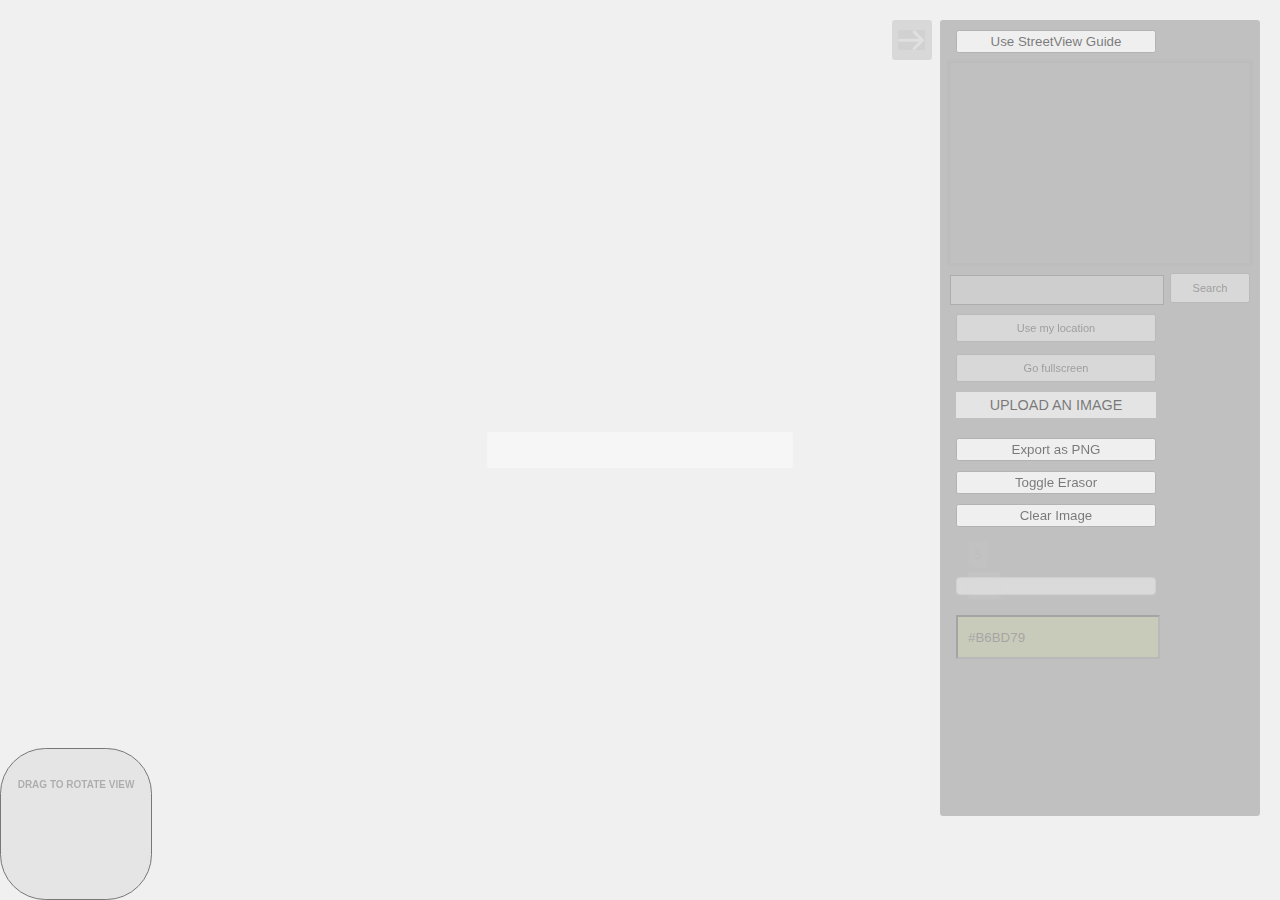
==== index.html @ 69cf81b2 "added index for github link" ====
<!doctype html>
<html lang="en">
  <head>
	<meta charset="utf-8">
	<meta name="viewport" content="width=device-width, user-scalable=no, minimum-scale=1.0, maximum-scale=1.0">
	<meta http-equiv="Content-Type" content="text/html; charset=utf-8">
	
	<title>painting</title>
	
	<link href="./scripts/nouislider.min.css" rel="stylesheet">
	<link href="./scripts/paintStyle.css" rel="stylesheet">

  </head>
  
  <body>

	<div id="options" class="menDivActive">
			
			<div id="menuHide" onclick="toggleMenu()">
				<div class="arrowLeft" id="arrowContainer">
						<svg version="1.1" id="arrowSVG" xmlns="http://www.w3.org/2000/svg" xmlns:xlink="http://www.w3.org/1999/xlink" x="0px" y="0px" width="512px" height="391.68px" viewBox="-0.333 0 512 391.68" enable-background="new -0.333 0 512 391.68" xml:space="preserve">
					<path d="M481.205,165.384H103.673L217.056,52.008c11.902-11.899,11.902-31.177,0-43.083c-11.887-11.903-31.188-11.896-43.073,0
						L8.589,174.302c-5.705,5.705-8.921,13.459-8.921,21.545c0,8.078,3.216,15.826,8.921,21.538l165.394,165.377
						c5.949,5.949,13.74,8.918,21.541,8.918c7.798,0,15.596-2.969,21.538-8.918c11.903-11.9,11.903-31.184,0-43.083l-113.389-113.37
						h377.532c16.817,0,30.463-13.651,30.463-30.462C511.668,179.014,498.022,165.384,481.205,165.384z"/>
					</svg>
				</div>

			</div>
			<div id="environment"></div>
			<form class="controls export">
				<input type="button" value="Use StreetView Guide" id="useStreetView" onclick="toggleGuideMode()">
			</form>
			<div id="map"></div>

			<div class="block" id="mapSearch">
				<form id="map_form">
					<input type="text" name="address" id="address" />
					<button type="submit" class="primary button" id="searchButton" style="height: 30px; margin-left:2px; margin-bottom:10px">Search</button>
				</form>
			</div>
			
			<div class="block" id="mapControls">
				<button type="submit" id="myLocationButton" style="width: 200px; height: 28px; margin-left:6px; margin-bottom:10px" class="button">Use my location</button>
				<button type="submit" id="fullscreenButton" style="width: 200px; height: 28px; margin-left:6px; margin-bottom:10px" class="button">Go fullscreen</button>
			</div>
			
			
			<form name="form2" method="post" action="">
				<input type="file" id="loadImageBtn">
				<label for="loadImageBtn">UPLOAD AN IMAGE</label>
			</form>
			
			<form class="controls export">
				<input type="button" value="Export as PNG" id="submitBtn" onclick="saveImage()">
				<input type="button" value="Toggle Erasor" id="eraseSet" onclick="togglePaintMode()">
				<input type="button" value="Clear Image" id="clearBtn" onclick="clearPainting()">
			</form>
			
			<div id="brushSize"></div>
			<div class="colorPic">
				<input class="color alpha big" value="#B6BD79" style="background-color:#B6BD79" />
			</div>	
			<div class="block" id="status" >
				<div id="message" ></div>
				<div id="error" ></div>
			</div>
		</div>
		
		<div id="preloader" >
			<div id="bar" ></div>
		</div>
		<div id="scrollCam" style="left: 0px; bottom: 0px">
			<div id="scrollCamLbl">DRAG TO ROTATE VIEW</div>
		</div>

	
	<script type="text/javascript" src="./scripts/three.colin.min.js"></script>
	<script type="text/javascript" src="./scripts/Stats.js"></script>
	<script type="text/javascript" src="./scripts/OrbitControls.js"></script>
	
	<script type="text/javascript" src="https://maps.google.com/maps/api/js?sensor=false"></script>
	<script type="text/javascript" src="./scripts/GSVPano.js"></script>
	<script type="text/javascript" src="./scripts/nouislider.min.js"></script>
	<script type="text/javascript" src="./scripts/jquery-2.1.4.min.js"></script>
	<script type="text/javascript" src="./scripts/jqColorPicker.min.js"></script>
	
	<script src="./scripts/uAgent_DeviceTest.js"></script>
    
    <script>
       //  call device test
	   var myDevice = uAgentTest();
	   
		// Three.js Stuff starts here.
		
		// scene objects
		var container, stats;
		var camera, scene, raycaster, renderer;
		var geometry, object, textureWidth, textureHeight, material;
		var controls;
		var fov = 80;
		
		//raycasting objects
		var mouse = new THREE.Vector2(), INTERSECTED;
		var touchVec = new THREE.Vector2();
		
		//canvas painting objects
		var canvas, context;		
		var texture;

		var isDrawing, lastPoint;
			
		var uvIntersect, xPix, yPix;
		
		var strokeColor = "#000000";
		var brushSize = 5;
		
		var panoWidth = 2048;
		var panoHeight = 1024;
		
		var grid = false;
		var erasor = false;
		
		// google geo Pano tracing objects
	
		var loader,
			map,
			sphereMap,
			uniforms,
			attributes,
			mesh,
			marker;
		
		var preloader = document.getElementById( 'preloader' );
		var bar = document.getElementById( 'bar' );
		var options = document.getElementById( 'options' );
		
		var texture_placeholder,
			isUserInteracting = false,
			onMouseDownMouseX = 0, onMouseDownMouseY = 0,
			lon = 0, onMouseDownLon = 0,
			lat = 0, onMouseDownLat = 0,
			phi = 0, theta = 0;
			lat = 15;

		window.onload = function(){
			if(navigator.onLine){
					// create streeview interface
					createStreeView();
					document.getElementById("useStreetView").disabled = false;
					//  setup map button functionality
					loadPanorama( myLatlng );
				}else{
					loadPanorama( myLatlng );
					document.getElementById("useStreetView").disabled = true;
				}
				
				var el = document.getElementById( 'myLocationButton' );
						el.addEventListener( 'click', function( event ) {
						event.preventDefault();
						navigator.geolocation.getCurrentPosition( geoSuccess, geoError );
					}, false );
				navigator.pointer = navigator.pointer || navigator.webkitPointer;
				
			init();
		}
		
			
		// setup for Geo Map loading
		function setProgress( progress ) {
				bar.style.width = ( preloader.clientWidth - 6 ) * progress / 100 + 'px';
			}
			
		function showProgress( show ) {
			preloader.style.opacity = ( show == true )?1:0;
			preloader.style.display = ( show == true )?'block':'none';
		}
		
		var menuToggle = false;
		
		function toggleMenu(){
			if(menuToggle == false){
				menuToggle = true;
				document.getElementById("options").className = "menDivHidden";
				document.getElementById("arrowContainer").className = "arrowRight";
			}else{
				menuToggle = false;
				document.getElementById("options").className = "menDivActive";
				document.getElementById("arrowContainer").className = "arrowLeft";
			}
		}
		
		function geoSuccess( position ) {
		
			var currentLocation = new google.maps.LatLng( position.coords.latitude, position.coords.longitude );
			map.panTo( currentLocation );
			addMarker( currentLocation ); // move to position (thanks @theCole!)

		}
			
		function geoError( message ) {
			showError( message );
		}
			
		function showError( message ) {
			errorDiv.innerHTML = message;
		}
			
		function showMessage( message ) {
			showError('');
			messageDiv.innerHTML = message;
		}

		// init scene and canvas objects
		var myLatlng;

		function createStreeView(){
			// setup google maps control div
				var locations = [
					{ lat: 51.50700703827454, lng: -0.12791916931155356 },
					{ lat: 32.6144404, lng: -108.9852017 },
					{ lat: 39.36382677360614, lng: 8.431220278759724 },
					{ lat: 59.30571937680209, lng: 4.879402148657164 },
					{ lat: 28.240385123352873, lng: -16.629988706884774 },
					{ lat: 50.09072314148827, lng: 14.393133454556278 },
					{ lat: 41.413416092316275, lng: 2.1531126527786455 },
					{ lat: 35.69143938066447, lng: 139.695139627539 },
					{ lat: 35.67120372775569, lng: 139.77167914398797 },
					{ lat: 54.552083679428065, lng: -3.297380963134742 }
				];
				
				var pos;
				if( window.location.hash ) {
					parts = window.location.hash.substr( 1 ).split( ',' );
					pos = { lat: parts[ 0 ], lng: parts[ 1 ] };
				} else {
					pos = locations[ Math.floor( Math.random() * locations.length ) ];
				}
				
				myLatlng = new google.maps.LatLng( pos.lat, pos.lng );
				
				var myOptions = {
					zoom: 14,
					center: myLatlng,
					mapTypeId: google.maps.MapTypeId.ROADMAP,
					streetViewControl: false
				}
				map = new google.maps.Map( document.getElementById( 'map' ), myOptions );
				google.maps.event.addListener(map, 'click', function(event) {
					addMarker(event.latLng);
				});
				
				geocoder = new google.maps.Geocoder();
		}
		
		function init() {
		
				var myScrollBtn = document.getElementById("scrollCam");

				myScrollBtn.style.left = (window.innerWidth/2 - myScrollBtn.clientWidth/2) + "px";
				myScrollBtn.style.bottom = ((-1 * myScrollBtn.clientHeight/2 - 10) + "px");
		
				container = document.createElement( 'div' );
				container.id = "container";
				document.body.appendChild( container );
				
				canvas = document.createElement('canvas');
				canvas.width = panoWidth;
				canvas.height = panoHeight;
				context = canvas.getContext('2d');
					
				context.lineJoin = context.lineCap = 'round';
				context.lineColor = "#FF0000";
	
				//create three.js scene

				scene = new THREE.Scene();
				
				camera = new THREE.PerspectiveCamera( fov, window.innerWidth / window.innerHeight, 1, 1100 );
				scene.add( camera );
				
				// create sphere for streetview behind painting surface
				
				mesh = new THREE.Mesh( new THREE.SphereGeometry( 500, 60, 40 ), new THREE.MeshBasicMaterial( { map: THREE.ImageUtils.loadTexture( './Images/placeholder.jpg' ) } ) );
				mesh.scale.x = -1;
				scene.add( mesh );	
				
				// create paintable texture from canvas
				texture = new THREE.Texture(canvas);
				texture.generateMipmaps = false;
				texture.magFilter = THREE.LinearFilter;
				texture.minFilter = THREE.LinearFilter;
				
				material = new THREE.MeshBasicMaterial({
						map : texture,
						transparent: true,
						opacity: 1.0
						
				});
				texture.flipY = true;
				
				texture.needsUpdate = true;
				
				geometry = new THREE.SphereGeometry( 40, 40, 40 );
				geometry.applyMatrix(new THREE.Matrix4().makeScale(-1, 1, 1));
				
				object = new THREE.Mesh( geometry, material );
				//object.dynamic = true;
				
				scene.add( object );
				camera.position.x = 0.1;

				raycaster = new THREE.Raycaster();

				renderer = new THREE.WebGLRenderer({ alpha: true });
				renderer.setClearColor( 0xFFFFFF );
				renderer.setPixelRatio( window.devicePixelRatio );
				renderer.setSize( window.innerWidth, window.innerHeight );
				renderer.sortObjects = false;
				container.appendChild(renderer.domElement);

				stats = new Stats();
				stats.domElement.style.position = 'absolute';
				stats.domElement.style.top = '0px';
				container.appendChild( stats.domElement );

				document.addEventListener( 'mousemove', onDocumentMouseMove, false );
				document.addEventListener('touchmove', onDocumentTouchMove, false );

				function lockPointer () {
					
					if( navigator.pointer ) {
						navigator.pointer.lock( document.body, function() {  
							console.log( 'Pointer locked' ); 
						}, function() { 
							console.log( 'No pointer lock' ); 
						} );  
					}
				}
				
				var el = document.getElementById( 'fullscreenButton' );
				
				if( el ) {
					el.addEventListener( 'click', function( e ) {
					
						var myScrollBtn = document.getElementById("scrollCam");

						myScrollBtn.style.left = (screen.width/2 - myScrollBtn.clientWidth/2) + "px";
						myScrollBtn.style.bottom = ((-1 * myScrollBtn.clientHeight/2 - 10) + "px");
						
						document.body.onwebkitfullscreenchange = function(e) {
						
							lockPointer();
							document.body.onwebkitfullscreenchange = function() {
							
							};
						};
						document.body.onmozfullscreenchange = function(e) {
							
							lockPointer();
							document.body.onmozfullscreenchange = function() {

							};
						};
						if( document.body.webkitRequestFullScreen ) document.body.webkitRequestFullScreen();
						if( document.body.mozRequestFullScreen ) document.body.mozRequestFullScreen();
						e.preventDefault();
					}, false );
				}
				
				el = document.getElementById( 'searchButton' );
				el.addEventListener( 'click', function( event ) {
					event.preventDefault();
					findAddress( document.getElementById("address").value );
				}, false );
				
				errorDiv = document.getElementById( 'error' );
				messageDiv = document.getElementById( 'message' );
				
				controls = new THREE.OrbitControls(camera);
				controls.noPan = true;
				controls.noZoom = true; 
				controls.autoRotate = false;
				controls.autoRotateSpeed = 0.00;
				controls.enabled = false;
				
				if(myDevice == "computer browser") {
					container.addEventListener("mousedown", cmouseDown, false);
					scrollCam.addEventListener("mousedown", toggleCamControls, false);
				}else{

				}
				
				container.addEventListener( 'touchstart', ctouchStart, false);
				scrollCam.addEventListener("touchstart", toggleCamControlsT, false);
				
				render();
				
			}// end of init
			
			function findAddress( address ) {
		
				showMessage( 'Getting coordinates...' );
				geocoder.geocode( { 'address': address}, function(results, status) {
					if (status == google.maps.GeocoderStatus.OK) {
						map.setCenter(results[0].geometry.location);
						showMessage( 'Address found.' );
						addMarker( results[0].geometry.location );
					} else {
						showError("Geocode was not successful for the following reason: " + status);
						showProgress( false );
					}
				});
				google.maps.GeocoderStatus.OK;
			}
			
			function addMarker(location) {
				if( marker ) marker.setMap( null );
				marker = new google.maps.Marker({
					position: location,
					map: map
				});
				marker.setMap( map ); 
				loadPanorama( location );
			}
			
			function loadimage(e1) {
				var filename = e1.target.files[0]; 
				var fr = new FileReader();
				fr.onload = imageHandler;  
				fr.readAsDataURL(filename); 
			}
			
			var myImage = document.createElement("img");
			
			function imageHandler(e2) {
				myImage = document.createElement("img");
				myImage.onload = function(event) {
					context.globalCompositeOperation = "source-over";
					context.clearRect(0, 0, canvas.width, canvas.height);
					context.drawImage(event.target, 0, 0);
					texture.needsUpdate = true;
				};
				myImage.src = e2.target.result;
			}
			
			document.getElementById("loadImageBtn").addEventListener('change', loadimage, false);

			function loadPanorama( location ) {
			
				if(grid == false){
					setProgress( 0 );
					showProgress( true );
					
					loader = new GSVPANO.PanoLoader( {
						useWebGL: false,
						zoom: 3
					} );
					loader.onSizeChange = function() { 
						
					};
					loader.onProgress = function( p ) {
						setProgress( p );
					};
					loader.onError = function( message ) {
						showError( message );
						showProgress( false );
					};
					loader.onPanoramaLoad = function() {
						
						window.location.hash = location.lat() + ',' + location.lng();
					
						var source = this.canvas[ 0 ];
						mesh.material.map = new THREE.Texture( source ); 
						mesh.material.map.needsUpdate = true;
						
						
						showMessage( 'Street view data ' + this.copyright + '.' );
						
						showProgress( false );
					};

					loader.load( location );

					document.getElementById("map").style.visibility = "visible";
					document.getElementById("map").style.height = "200px";
					document.getElementById("mapControls").style.visibility = "visible";
					document.getElementById("mapControls").style.height = "100px";
					document.getElementById("mapSearch").style.visibility = "visible";
					document.getElementById("mapSearch").style.height = "40px";
				}else{
				
					setProgress( 0 );
					showProgress( true );
					// instantiate a loader
					var loader = new THREE.TextureLoader();

					// load a resource
					loader.load(
						// resource URL
						'./images/gridWorld.jpg',
						// Function when resource is loaded
						function ( texture ) {
							// do something with the texture
							mesh.material.map = texture;
							mesh.material.transparency = false;
							mesh.material.map.needsUpdate = true;
							showProgress( false );
						},
						// Function called when download progresses
						function ( xhr ) {
							console.log( (xhr.loaded / xhr.total * 100) + '% loaded' );
							setProgress( (xhr.loaded / xhr.total * 100)  );
						},
						
						// Function called when download errors
						function ( xhr ) {
							console.log( 'An error happened' );
						}
					);
					document.getElementById("map").style.visibility = "hidden";
					document.getElementById("map").style.height = "0px";
					document.getElementById("mapControls").style.visibility = "hidden";
					document.getElementById("mapControls").style.height = "0px";
					document.getElementById("mapSearch").style.visibility = "hidden";
					document.getElementById("mapSearch").style.height = "0px";

				}
				
				
			}
			
			// setup window resize and camera controls

			window.addEventListener( 'resize', onWindowResize, false );

		function onMouseWheel( event ) {

				// WebKit

				if ( event.wheelDeltaY ) {

					fov -= event.wheelDeltaY * 0.05;

				// Opera / Explorer 9

				} else if ( event.wheelDelta ) {

					fov -= event.wheelDelta * 0.05;

				// Firefox

				} else if ( event.detail ) {

					fov += event.detail * 1.0;

				}

				camera.projectionMatrix.makePerspective( fov, container.clientWidth / container.clientHeight, camera.near, camera.far );
				
		}

		function cmouseDown(e) {
			
			if(controls.enabled == false){
				isDrawing = true;
				  findUVs();
				  lastPoint = {x: xPix, y: yPix};
			}
			container.addEventListener("mousemove", cmouseMove, false);
			container.addEventListener("mouseup", cmouseUp, false);
		}
		
		function cmouseMove(e) {
			
			if(controls.enabled == false){
			  if (!isDrawing) return;
				findUVs();
				
				var currentPoint = {x: xPix, y: yPix};
				var dist = distanceBetween(lastPoint, currentPoint);
				var angle = angleBetween(lastPoint, currentPoint); 
				
				 if (erasor == false) {
					
					for (var i = 0; i < dist; i+=(brushSize/2)) {
						context.globalCompositeOperation = "source-over";
						
						if(dist > 1024){
							continue;
						}else{
							x = lastPoint.x + (Math.sin(angle) * i);
							y = lastPoint.y + (Math.cos(angle) * i);
							
							var radgrad = context.createRadialGradient(x,y,(brushSize/2),x,y,brushSize);
							
							radgrad.addColorStop(0, strokeColor);
							var midArray = strokeColor.split(/\(|\)|\)/);
							var midColor;
							var finalColor;
							if(midArray[0] =="rgb"){
								midColor = "rgba("+midArray[1]+", 0.5)";
								finalColor = "rgba("+midArray[1]+", 0.0)";
							}else{
								var colorSplit = midArray[1].split(/,/);
								midColor = "rgba("+colorSplit[0]+","+colorSplit[1]+","+colorSplit[2]+","+colorSplit[3]/2+")";
								finalColor = "rgba("+colorSplit[0]+","+colorSplit[1]+","+colorSplit[2]+", 0.0)";
							}
							
							radgrad.addColorStop(0.5, midColor);
							radgrad.addColorStop(1, finalColor);
							
							context.fillStyle = radgrad;
							context.fillRect(x-(brushSize), y-(brushSize), (brushSize*2), (brushSize*2));
						}
					}
					lastPoint = currentPoint;
				} else {
					for (var i = 0; i < dist; i+=(brushSize/2)) {
						context.globalCompositeOperation = "destination-out";
						if(dist > 1024){
							continue;
						}else{
							x = lastPoint.x + (Math.sin(angle) * i);
							y = lastPoint.y + (Math.cos(angle) * i);
							
							var radgrad = context.createRadialGradient(x,y,(brushSize/2),x,y,brushSize);
							
							radgrad.addColorStop(0, "rgba(0,0,0,1.0)");
							radgrad.addColorStop(0.5, "rgba(0,0,0,0.5)");
							radgrad.addColorStop(1, "rgba(0,0,0,0.0)");
							
							context.fillStyle = radgrad;
							context.fillRect(x-(brushSize), y-(brushSize), (brushSize*2), (brushSize*2));
						}
					}
					lastPoint = currentPoint;
				}

				texture.needsUpdate = true;
				
			  }
			  
			}
			
		function cmouseUp(e) {

			if(controls.enabled == false){
				 isDrawing = false;
			}
			container.removeEventListener("mousemove", cmouseMove, false);
			container.removeEventListener("mouseup", cmouseUp, false);
		}

		function ctouchStart(e) {

			if (!e)
					var e = event;

			if (e.touches) {
				if (e.touches.length == 1) { // Only deal with one finger
					var touch = e.touches[0]; // Get the information for finger #1
					touchVec.x = +( touch.pageX / window.innerWidth ) * 2 - 1;
					touchVec.y = -( touch.pageY / window.innerHeight ) * 2 + 1;
				}
			}
			
			if(controls.enabled == false){
				isDrawing = true;
				findUVsTouch();
				lastPoint = {x: xPix, y: yPix};
			}
			
			container.addEventListener( 'touchmove', ctouchMove, false);
			window.addEventListener( 'touchend', wtouchEnd, false);
		}
		
		function ctouchMove(e) {
			
			if(controls.enabled == false){
			  if (!isDrawing) return;
				findUVsTouch();

				var currentPoint = {x: xPix, y: yPix};
				var dist = distanceBetween(lastPoint, currentPoint);
				var angle = angleBetween(lastPoint, currentPoint); 
				
				 if (erasor == false) {
					
					for (var i = 0; i < dist; i+=(brushSize/2)) {
						context.globalCompositeOperation = "source-over";
						
						if(dist > 1024){
							continue;
						}else{
							x = lastPoint.x + (Math.sin(angle) * i);
							y = lastPoint.y + (Math.cos(angle) * i);
							
							var radgrad = context.createRadialGradient(x,y,(brushSize/2),x,y,brushSize);
							
							radgrad.addColorStop(0, strokeColor);
							var midArray = strokeColor.split(/\(|\)|\)/);
							var midColor;
							var finalColor;
							if(midArray[0] =="rgb"){
								midColor = "rgba("+midArray[1]+", 0.5)";
								finalColor = "rgba("+midArray[1]+", 0.0)";
							}else{
								var colorSplit = midArray[1].split(/,/);
								midColor = "rgba("+colorSplit[0]+","+colorSplit[1]+","+colorSplit[2]+","+colorSplit[3]/2+")";
								finalColor = "rgba("+colorSplit[0]+","+colorSplit[1]+","+colorSplit[2]+", 0.0)";
							}
							
							radgrad.addColorStop(0.5, midColor);
							radgrad.addColorStop(1, finalColor);
							
							context.fillStyle = radgrad;
							context.fillRect(x-(brushSize), y-(brushSize), (brushSize*2), (brushSize*2));
						}
					}
					lastPoint = currentPoint;
				} else {
					for (var i = 0; i < dist; i+=(brushSize/2)) {
						context.globalCompositeOperation = "destination-out";
						if(dist > 1024){
							continue;
						}else{
							x = lastPoint.x + (Math.sin(angle) * i);
							y = lastPoint.y + (Math.cos(angle) * i);
							
							var radgrad = context.createRadialGradient(x,y,(brushSize/2),x,y,brushSize);
							
							radgrad.addColorStop(0, "rgba(0,0,0,1.0)");
							radgrad.addColorStop(0.5, "rgba(0,0,0,0.5)");
							radgrad.addColorStop(1, "rgba(0,0,0,0.0)");
							
							context.fillStyle = radgrad;
							context.fillRect(x-(brushSize), y-(brushSize), (brushSize*2), (brushSize*2));
						}
					}
					lastPoint = currentPoint;
				}

				texture.needsUpdate = true;
			  }
			}
			
			function wtouchEnd(e){
				if(controls.enabled == false){
					 isDrawing = false;
				}
				container.removeEventListener("touchmove", ctouchMove, false);
				window.removeEventListener("touchend", wtouchEnd, false);
			}

			function onWindowResize() {

				camera.aspect = window.innerWidth / window.innerHeight;
				camera.updateProjectionMatrix();

				renderer.setSize( window.innerWidth, window.innerHeight );
				
				var myScrollBtn = document.getElementById("scrollCam");

				myScrollBtn.style.left = (window.innerWidth/2 - myScrollBtn.clientWidth/2) + "px";
				myScrollBtn.style.bottom = ((-1 * myScrollBtn.clientHeight/2 - 10) + "px");

			}

			function onDocumentMouseMove( event ) {
			
				var element = document.getElementById("circleBrush");

				event.preventDefault();

				mouse.x = ( event.clientX / window.innerWidth ) * 2 - 1;
				mouse.y = - ( event.clientY / window.innerHeight ) * 2 + 1;

			}
			
			function onDocumentTouchMove( e ) {
			
				if (!e)
					var e = event;

				if (e.touches) {
					if (e.touches.length == 1) { // Only deal with one finger
						var touch = e.touches[0]; // Get the information for finger #1
						touchVec.x = +( touch.pageX / window.innerWidth ) * 2 - 1;
						touchVec.y = -( touch.pageY / window.innerHeight ) * 2 + 1;
					}
				}

				event.preventDefault();
			}
			

			//
		function findUVs(){
			// find intersections

				raycaster.setFromCamera( mouse, camera );

				intersects = raycaster.intersectObjects( scene.children );
				
				if ( intersects.length > 0 ) {

					if ( INTERSECTED != intersects[ 0 ].point ) {

						uvIntersect = intersects[0].uv;

						xPix = uvIntersect.x * panoWidth;
						yPix = (1-uvIntersect.y) * panoHeight;
					}
				}
		}
			
		function findUVsTouch(){
			// find intersections

				raycaster.setFromCamera( touchVec, camera );

				intersects = raycaster.intersectObjects( scene.children );
				
				if ( intersects.length > 0 ) {

					if ( INTERSECTED != intersects[ 0 ].point ) {

						uvIntersect = intersects[0].uv;

						xPix = uvIntersect.x * panoWidth;
						yPix = (1-uvIntersect.y) * panoHeight;
					}
				}
		}
			
		function render() {
				requestAnimationFrame(render);
				controls.update();
				//findUVs();
				stats.update();
				strokeColor = $('.color').css('background-color');
				renderer.render( scene, camera );

			}
			
		//////////////////////////////////////////////////////////////////////////////////////////////////////////////////////////////////////////////////////////////////////////////////////////////
		// Interface Elements
		/////////////////////////////////////////////////////////////////////////////////////////////////////////////////////////////////////////////////////////////////////////////////////////////
		
		function toggleGuideMode(){
		
			if(grid == true){
				grid = false;
				document.getElementById("useStreetView").value = "Use Grid Guide"
				loadPanorama( myLatlng );
			}else{
				grid = true;
				document.getElementById("useStreetView").value = "Use StreetView Guide"
				loadPanorama( myLatlng );
			}
		}
	
		function toggleCamControls(){
			if(controls.enabled == false){
				controls.enabled = true;
				//document.getElementById("camRotate").value = "Disable Camera Rotation";
				document.body.addEventListener("mouseup", toggleControlsOff, false);
			}	
		}
		
		function toggleCamControlsT(){
			if(controls.enabled == false){
				controls.enabled = true;
				//document.getElementById("camRotate").value = "Disable Camera Rotation";
				document.body.addEventListener("touchend", toggleControlsOffT, false);
			}	
		}
		
		function toggleControlsOff() {
			controls.enabled = false;
			//document.getElementById("camRotate").value = "Enable Camera Rotation";
			document.body.removeEventListener("mouseup", toggleControlsOff, false);
		}
		
		function toggleControlsOffT() {
			controls.enabled = false;
			//document.getElementById("camRotate").value = "Enable Camera Rotation";
			document.body.removeEventListener("touchend", toggleControlsOffT, false);
		}
		
		
		function togglePaintMode(){
			if(erasor == false){
				document.getElementById("eraseSet").value = "Toggle Paint"
				erasor = true;
				document.body.addEventListener("mouseup", toggleOff, false);
			}
		}
		
		function toggleOff (){
			document.getElementById("eraseSet").value = "Toggle Erasor"
			erasor = false;
			document.body.removeEventListener("mouseup", toggleOff, false);
		}
		
		function clearPainting(){
			context.fillStyle = "rgba(0,0,0,1.0)";
			context.globalCompositeOperation = "destination-out";
			context.fillRect(0, 0, panoWidth, panoHeight);
			texture.needsUpdate = true;
		}
		
		
		var slider = document.getElementById('brushSize');

		noUiSlider.create(slider, {
			start: 5,
			step: 1,
			tooltips: [ true],
			format: {
			to: function ( value ) {
				return value | 0;
			  },
			  from: function ( value ) {
				return value | 0;
			  }
			},
			range: {
				'min': 1,
				'max': 30
			}
		});
		
		slider.noUiSlider.on('update', function( values, handle ) {
			brushSize = values[handle];
		});
		
		$('.color').colorPicker();
		
		// Painting functions Start here.

		function getRandomInt(min, max) {
		  return Math.floor(Math.random() * (max - min + 1)) + min;
		}
		

		function convertCanvasToImage(canvas) {
			var image = new Image();
			image.src = canvas.toDataURL("image/png");
			image.height = image.height * -1;
			window.open(image);
		}

		function saveImage(){
			window.open(canvas.toDataURL("image/png"));
			//convertCanvasToImage(canvas);
		}
		
		// modified non aliased line drawing code.
		
		function distanceBetween(point1, point2) {
		  return Math.sqrt(Math.pow(point2.x - point1.x, 2) + Math.pow(point2.y - point1.y, 2));
		}
		function angleBetween(point1, point2) {
		  return Math.atan2( point2.x - point1.x, point2.y - point1.y );
		}
		
		// color conversion code
		function hexToRgb(hex) {
			// Expand shorthand form (e.g. "03F") to full form (e.g. "0033FF")
			var shorthandRegex = /^#?([a-f\d])([a-f\d])([a-f\d])$/i;
			hex = hex.replace(shorthandRegex, function(m, r, g, b) {
				return r + r + g + g + b + b;
			});

			var result = /^#?([a-f\d]{2})([a-f\d]{2})([a-f\d]{2})$/i.exec(hex);
			return result ? {
				r: parseInt(result[1], 16),
				g: parseInt(result[2], 16),
				b: parseInt(result[3], 16)
			} : null;
		}
        
			
    </script>

  </body>
</html>
---- scripts/nouislider.min.css ----
/*! nouislider - 8.2.1 - 2015-12-02 21:43:15 */


.noUi-target,.noUi-target *{-webkit-touch-callout:none;-webkit-user-select:none;-ms-touch-action:none;touch-action:none;-ms-user-select:none;-moz-user-select:none;-moz-box-sizing:border-box;box-sizing:border-box}.noUi-target{position:relative;direction:ltr}.noUi-base{width:100%;height:100%;position:relative;z-index:1}.noUi-origin{position:absolute;right:0;top:0;left:0;bottom:0}.noUi-handle{position:relative;z-index:1}.noUi-stacking .noUi-handle{z-index:10}.noUi-state-tap .noUi-origin{-webkit-transition:left .3s,top .3s;transition:left .3s,top .3s}.noUi-state-drag *{cursor:inherit!important}.noUi-base{-webkit-transform:translate3d(0,0,0);transform:translate3d(0,0,0)}.noUi-horizontal{height:18px}.noUi-horizontal .noUi-handle{width:34px;height:28px;left:-17px;top:-6px}.noUi-vertical{width:18px}.noUi-vertical .noUi-handle{width:28px;height:34px;left:-6px;top:-17px}.noUi-background{background:#FAFAFA;box-shadow:inset 0 1px 1px #f0f0f0}.noUi-connect{background:#3FB8AF;box-shadow:inset 0 0 3px rgba(51,51,51,.45);-webkit-transition:background 450ms;transition:background 450ms}.noUi-origin{border-radius:2px}.noUi-target{border-radius:4px;border:1px solid #D3D3D3;box-shadow:inset 0 1px 1px #F0F0F0,0 3px 6px -5px #BBB}.noUi-target.noUi-connect{box-shadow:inset 0 0 3px rgba(51,51,51,.45),0 3px 6px -5px #BBB}.noUi-draggable{cursor:w-resize}.noUi-vertical .noUi-draggable{cursor:n-resize}.noUi-handle{border:1px solid #D9D9D9;border-radius:3px;background:#FFF;cursor:default;box-shadow:inset 0 0 1px #FFF,inset 0 1px 7px #EBEBEB,0 3px 6px -3px #BBB}.noUi-active{box-shadow:inset 0 0 1px #FFF,inset 0 1px 7px #DDD,0 3px 6px -3px #BBB}.noUi-handle:after,.noUi-handle:before{content:"";display:block;position:absolute;height:14px;width:1px;background:#E8E7E6;left:14px;top:6px}.noUi-handle:after{left:17px}.noUi-vertical .noUi-handle:after,.noUi-vertical .noUi-handle:before{width:14px;height:1px;left:6px;top:14px}.noUi-vertical .noUi-handle:after{top:17px}[disabled] .noUi-connect,[disabled].noUi-connect{background:#B8B8B8}[disabled] .noUi-handle,[disabled].noUi-origin{cursor:not-allowed}.noUi-pips,.noUi-pips *{-moz-box-sizing:border-box;box-sizing:border-box}.noUi-pips{position:absolute;color:#999}.noUi-value{width:40px;position:absolute;text-align:center}.noUi-value-sub{color:#ccc;font-size:10px}.noUi-marker{position:absolute;background:#CCC}.noUi-marker-large,.noUi-marker-sub{background:#AAA}.noUi-pips-horizontal{padding:10px 0;height:50px;top:100%;left:0;width:100%}.noUi-value-horizontal{margin-left:-20px;padding-top:20px}.noUi-value-horizontal.noUi-value-sub{padding-top:15px}.noUi-marker-horizontal.noUi-marker{margin-left:-1px;width:2px;height:5px}.noUi-marker-horizontal.noUi-marker-sub{height:10px}.noUi-marker-horizontal.noUi-marker-large{height:15px}.noUi-pips-vertical{padding:0 10px;height:100%;top:0;left:100%}.noUi-value-vertical{width:15px;margin-left:20px;margin-top:-5px}.noUi-marker-vertical.noUi-marker{width:5px;height:2px;margin-top:-1px}.noUi-marker-vertical.noUi-marker-sub{width:10px}.noUi-marker-vertical.noUi-marker-large{width:15px}.noUi-tooltip{display:block;position:absolute;border:1px solid #D9D9D9;border-radius:3px;background:#fff;padding:5px;text-align:center}.noUi-horizontal .noUi-handle-lower .noUi-tooltip{top:-32px}.noUi-horizontal .noUi-handle-upper .noUi-tooltip{bottom:-32px}.noUi-vertical .noUi-handle-lower .noUi-tooltip{left:120%}.noUi-vertical .noUi-handle-upper .noUi-tooltip{right:120%}
---- scripts/paintStyle.css ----
body {
				cursor: default;
				font-family: Monospace;
				background-color: #f0f0f0;
				margin: 0px;
				overflow: hidden;
			}
			
			div {
				opacity: 50%;
			}
			
			#submitBtn {
				position: relative;
				padding: 2px;
				width: 200px;
				margin-bottom: 10px;
				margin-left: 6px;
			}
			
			#loadImageBtn {
				width: 0.1px;
				height: 0.1px;
				opacity: 0;
				overflow: hidden;
				position: absolute;
				z-index: -1;
			}
			
			#loadImageBtn + label {
				position: relative;
				padding-top: 5px;
				padding-bottom: 5px;
				width: 200px;
				margin-bottom: 20px;
				margin-left: 6px;
				text-align: center;
				
				font: 10px Arial;
				font-size: 0.9em;
				font-weight: 200;
				color: black;
				background-color: #d9d9d9;
				display: inline-block;
			}

			#loadImageBtn:focus + label,
			#loadImageBtn+ label:hover {
				background-color: #FFFFFF;
				color: black;
				border: solid;
				padding-top: 4px;
				padding-bottom: 4px;
				width: 198px;
				border-width: 1px;
				border-color: blue;
			}
			
			#camRotate {
				position: relative;
				padding: 2px;
				width: 200px;
				margin-bottom: 10px;
				margin-left: 6px;
			}
			
			#eraseSet {
				position: relative;
				padding: 2px;
				width: 200px;
				margin-bottom: 10px;
				margin-left: 6px;
			}
			
			#useStreetView {
				position: relative;
				padding: 2px;
				width: 200px;
				margin-bottom: 10px;
				margin-left: 6px;
			}
			
			#clearBtn {
				position: relative;
				padding: 2px;
				width: 200px;
				margin-bottom: 10px;
				margin-left: 6px;
			}
			
			.color {
				position: relative;
				padding: 10px;
				width: 180px;
				height: 20px;
				margin-bottom: 140px;
				margin-left: 6px;
				margin-top: 20px;
			}
			
			#brushSize {
				position: relative;
				width: 200px;
				margin-top: 40px;
				margin-left: 6px;
			}
			
			a {
				color: #fff;
				text-decoration: none;
				border-bottom: 1px dotted #fff;
			}
			a:hover {
				border-bottom: 1px solid #fff
			}
			h1{ 
				font: 24px Georgia; 
				font-weight: bold;
				margin: 0 0 .5em 0;
			}
			h2{ 
				font: 16px Georgia; 
				margin: 0 0 .5em 0;
			}
			
			#title {
				position: absolute;
				top: 20px;
				width: 300px;
				left: 20px;
				background-color: rgba(0,0,0,0.2);
				border-radius: 3px;
				padding: 10px;
				overflow: auto;
			}
			#options{
				cursor: default;
				position: absolute;
				top: 20px;
				width: 300px;
				background-color: rgba(0,0,0,0.4);
				border-radius: 3px;
				padding: 10px;
				z-index: 0;
			}
			
			.menDivActive {
				right: 20px;
				-webkit-transition: right 1s ease;
				-moz-transition: right 1s ease;
				-o-transition: right 1s ease;
				transition: right 1s ease;
			}
			
			.menDivHidden {
				right: -320px;
				-webkit-transition: right 1s ease;
				-moz-transition: right 1s ease;
				-o-transition: right 1s ease;
				transition: right 1s ease;
			}
			
			#menuHide{
				cursor: default;
				position: absolute;
				top: 0px;
				width: 40px;
				height: 40px;
				left: -48px;
				background-color: rgba(0,0,0,0.4);
				border-radius: 3px;
				z-index: 0;
			}
			
			#map{ 
				width: 300px; 
				height: 200px; 
				z-index: 100; 
				-webkit-box-shadow: 0px 0px 3px 3px rgba( 73, 73, 73, .2 );
				-moz-box-shadow: 0px 0px 3px 3px rgba( 73, 73, 73, .2 );
				-o-box-shadow: 0px 0px 3px 3px rgba( 73, 73, 73, .2 );
				box-shadow: 0px 0px 3px 3px rgba( 73, 73, 73, .2 );	
				margin-bottom:10px;
			}
			.button{ 
				font-size: 11px 
			}
			#pano_form button{
				float: left 
			}
			#map_form input{ 
				background: rgba( 255,255,255,.5 ) url( ./Images/search.png ) no-repeat 5px 50%; 
				padding-left: 25px; 
				width: 185px; 
				height: 26px; 
				border: 1px solid #444; 
				margin-top: 2px
			}
			#map_form input:focus{ 
				background-color: rgba( 255,255,255,.85 ); 
				border: 1px solid black 
			}
			#map_form button{ 
				width: 80px; 
				float: right 
			}
			#preloader{
				pointer-events: none;
				width: 306px;
				height: 36px;
				position: absolute;
				left: 50%;
				top: 50%;
				margin-left: -153px;
				margin-top: -18px;
				background-color: rgba(255,255,255,0.8);
				border-radius: 3px;
				-webkit-transition: opacity 1s ease-out;
				-moz-transition: opacity 1s ease-out;
				-o-transition: opacity 1s ease-out;
			}
			#bar{
				pointer-events: none;
				height: 30px;
				position: absolute;
				left: 50%;
				top: 50%;
				margin-left: -150px;
				margin-top: -15px;
				background-color: rgba(0,0,0,0.8);
				border-radius: 3px;
			}
			.block{ 
				position: relative;
				line-height: 2.5em;
				padding: 0;
				margin: 5px 0 0 0;
				display: block;
			}
			
			#scrollCam {
				position: fixed;
				bottom: 0px;
				left: 0px;
				background-color: #d9d9d9;
				border-radius: 30%;
				width: 150px;
				height: 150px;
				border-style: solid;
				border-color: black;
				border-width: 1px;
				z-index: 0;
			}
			
			#scrollCamLbl{
				margin: auto;
				padding: 10px;
				padding-top: 20%;
				text-align: center;
				font: 10px Arial;
				font-weight: bold;
			}
			
			.arrowLeft {
				width: 32px;
				height: 32px;
				
				-webkit-transform: rotate(180deg);
				-moz-transform: rotate(180deg);
				-o-transform: rotate(180deg);
				transform: rotate(180deg);
				
				-webkit-transition: -webkit-transform 1s ease;
				-moz-transition: -moz-transform 1s ease;
				-o-transition: -o-transform 1s ease;
				transition: transform 1s ease;
				
				 transition-delay: 1s;
			}
			
			.arrowRight {
				width: 32px;
				height: 32px;
			
				-webkit-transform: rotate(0deg);
				-moz-transform: rotate(0deg);
				-o-transform: rotate(0deg);
				transform: rotate(0deg);
				
				-webkit-transition: -webkit-transform 1s ease;
				-moz-transition: -moz-transform 1s ease;
				-o-transition: -o-transform 1s ease;
				transition: transform 1s ease;
				
				 transition-delay: 1s;
			}
			
			@-webkit-keyframes spin {
				from  {-webkit-transform: rotate(0deg);}
				to {-webkit-transform: rotate(180deg);}   
			}
			
			@-moz-keyframes spin {
				from {-moz-transform: rotate(0deg);}
				to {-moz-transform: rotate(180deg);}   
			}
			
			@-o-keyframes spin {
				from  {-o-transform: rotate(0deg);}
				to {-o-transform: rotate(180deg);}   
			}
			
			@keyframes spin {
				from  {transform: rotate(0deg);}
				to {transform: rotate(180deg);}   
			}
			
			#arrowSVG {
				color: #d8d8d8;
				margin: 3px;
				margin-left: 4px;
				width: 80%;
				height: 80%;
			}
			
			#arrowContainer {
				margin: 4px;
				width: 80%;
				height: 80%;
			}
			
			#arrowSVG path {
				fill: currentColor;
			}
			
			#error, #message{ line-height: 1.4em; margin-bottom: .5em }
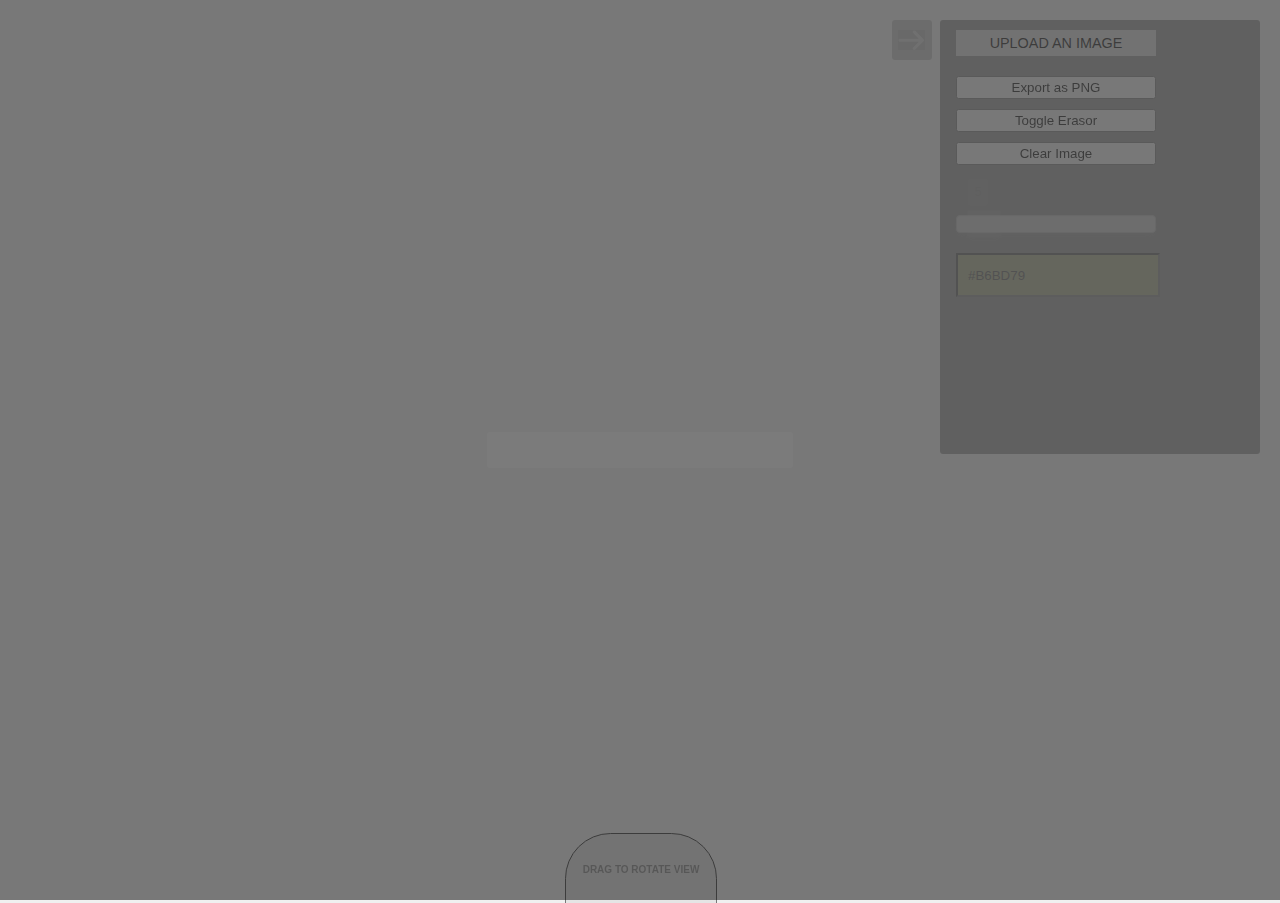
==== commit 054e89c1: "Update index.html" ====
--- a/index.html
+++ b/index.html
@@ -28,24 +28,7 @@
 
 			</div>
 			<div id="environment"></div>
-			<form class="controls export">
-				<input type="button" value="Use StreetView Guide" id="useStreetView" onclick="toggleGuideMode()">
-			</form>
-			<div id="map"></div>
-
-			<div class="block" id="mapSearch">
-				<form id="map_form">
-					<input type="text" name="address" id="address" />
-					<button type="submit" class="primary button" id="searchButton" style="height: 30px; margin-left:2px; margin-bottom:10px">Search</button>
-				</form>
-			</div>
-			
-			<div class="block" id="mapControls">
-				<button type="submit" id="myLocationButton" style="width: 200px; height: 28px; margin-left:6px; margin-bottom:10px" class="button">Use my location</button>
-				<button type="submit" id="fullscreenButton" style="width: 200px; height: 28px; margin-left:6px; margin-bottom:10px" class="button">Go fullscreen</button>
-			</div>
-			
-			
+
 			<form name="form2" method="post" action="">
 				<input type="file" id="loadImageBtn">
 				<label for="loadImageBtn">UPLOAD AN IMAGE</label>
@@ -76,11 +59,7 @@
 
 	
 	<script type="text/javascript" src="./scripts/three.colin.min.js"></script>
-	<script type="text/javascript" src="./scripts/Stats.js"></script>
 	<script type="text/javascript" src="./scripts/OrbitControls.js"></script>
-	
-	<script type="text/javascript" src="https://maps.google.com/maps/api/js?sensor=false"></script>
-	<script type="text/javascript" src="./scripts/GSVPano.js"></script>
 	<script type="text/javascript" src="./scripts/nouislider.min.js"></script>
 	<script type="text/javascript" src="./scripts/jquery-2.1.4.min.js"></script>
 	<script type="text/javascript" src="./scripts/jqColorPicker.min.js"></script>
@@ -118,7 +97,7 @@
 		var panoWidth = 2048;
 		var panoHeight = 1024;
 		
-		var grid = false;
+		var grid = true;
 		var erasor = false;
 		
 		// google geo Pano tracing objects
@@ -144,24 +123,7 @@
 			lat = 15;
 
 		window.onload = function(){
-			if(navigator.onLine){
-					// create streeview interface
-					createStreeView();
-					document.getElementById("useStreetView").disabled = false;
-					//  setup map button functionality
-					loadPanorama( myLatlng );
-				}else{
-					loadPanorama( myLatlng );
-					document.getElementById("useStreetView").disabled = true;
-				}
-				
-				var el = document.getElementById( 'myLocationButton' );
-						el.addEventListener( 'click', function( event ) {
-						event.preventDefault();
-						navigator.geolocation.getCurrentPosition( geoSuccess, geoError );
-					}, false );
-				navigator.pointer = navigator.pointer || navigator.webkitPointer;
-				
+	
 			init();
 		}
 		
@@ -169,7 +131,7 @@
 		// setup for Geo Map loading
 		function setProgress( progress ) {
 				bar.style.width = ( preloader.clientWidth - 6 ) * progress / 100 + 'px';
-			}
+		}
 			
 		function showProgress( show ) {
 			preloader.style.opacity = ( show == true )?1:0;
@@ -190,17 +152,6 @@
 			}
 		}
 		
-		function geoSuccess( position ) {
-		
-			var currentLocation = new google.maps.LatLng( position.coords.latitude, position.coords.longitude );
-			map.panTo( currentLocation );
-			addMarker( currentLocation ); // move to position (thanks @theCole!)
-
-		}
-			
-		function geoError( message ) {
-			showError( message );
-		}
 			
 		function showError( message ) {
 			errorDiv.innerHTML = message;
@@ -213,216 +164,144 @@
 
 		// init scene and canvas objects
 		var myLatlng;
-
-		function createStreeView(){
-			// setup google maps control div
-				var locations = [
-					{ lat: 51.50700703827454, lng: -0.12791916931155356 },
-					{ lat: 32.6144404, lng: -108.9852017 },
-					{ lat: 39.36382677360614, lng: 8.431220278759724 },
-					{ lat: 59.30571937680209, lng: 4.879402148657164 },
-					{ lat: 28.240385123352873, lng: -16.629988706884774 },
-					{ lat: 50.09072314148827, lng: 14.393133454556278 },
-					{ lat: 41.413416092316275, lng: 2.1531126527786455 },
-					{ lat: 35.69143938066447, lng: 139.695139627539 },
-					{ lat: 35.67120372775569, lng: 139.77167914398797 },
-					{ lat: 54.552083679428065, lng: -3.297380963134742 }
-				];
-				
-				var pos;
-				if( window.location.hash ) {
-					parts = window.location.hash.substr( 1 ).split( ',' );
-					pos = { lat: parts[ 0 ], lng: parts[ 1 ] };
-				} else {
-					pos = locations[ Math.floor( Math.random() * locations.length ) ];
+		
+		function init() {
+		
+			var myScrollBtn = document.getElementById("scrollCam");
+
+			myScrollBtn.style.left = (window.innerWidth/2 - myScrollBtn.clientWidth/2) + "px";
+			myScrollBtn.style.bottom = ((-1 * myScrollBtn.clientHeight/2 - 10) + "px");
+		
+			container = document.createElement( 'div' );
+			container.id = "container";
+			document.body.appendChild( container );
+				
+			canvas = document.createElement('canvas');
+			canvas.width = panoWidth;
+			canvas.height = panoHeight;
+			context = canvas.getContext('2d');
+					
+			context.lineJoin = context.lineCap = 'round';
+			context.lineColor = "#FF0000";
+	
+			//create three.js scene
+
+			scene = new THREE.Scene();
+				
+			camera = new THREE.PerspectiveCamera( fov, window.innerWidth / window.innerHeight, 1, 1100 );
+			scene.add( camera );
+				
+			// create sphere for streetview behind painting surface
+				
+			mesh = new THREE.Mesh( new THREE.SphereGeometry( 500, 60, 40 ), new THREE.MeshBasicMaterial( { map: THREE.ImageUtils.loadTexture( './Images/gridWorld.jpg' ) } ) );
+			mesh.scale.x = -1;
+			scene.add( mesh );	
+				
+			// create paintable texture from canvas
+			texture = new THREE.Texture(canvas);
+			texture.generateMipmaps = false;
+			texture.magFilter = THREE.LinearFilter;
+			texture.minFilter = THREE.LinearFilter;
+				
+			material = new THREE.MeshBasicMaterial({
+					map : texture,
+					transparent: true,
+					opacity: 1.0
+						
+			});
+			texture.flipY = true;
+				
+			texture.needsUpdate = true;
+				
+			geometry = new THREE.SphereGeometry( 40, 40, 40 );
+			geometry.applyMatrix(new THREE.Matrix4().makeScale(-1, 1, 1));
+				
+			object = new THREE.Mesh( geometry, material );
+			//object.dynamic = true;
+				
+			scene.add( object );
+			camera.position.x = 0.1;
+
+			raycaster = new THREE.Raycaster();
+
+			renderer = new THREE.WebGLRenderer({ alpha: true });
+			renderer.setClearColor( 0xFFFFFF );
+			renderer.setPixelRatio( window.devicePixelRatio );
+			renderer.setSize( window.innerWidth, window.innerHeight );
+			renderer.sortObjects = false;
+			container.appendChild(renderer.domElement);
+
+
+			document.addEventListener( 'mousemove', onDocumentMouseMove, false );
+			document.addEventListener('touchmove', onDocumentTouchMove, false );
+
+		function lockPointer () {
+					
+				if( navigator.pointer ) {
+					navigator.pointer.lock( document.body, function() {  
+						console.log( 'Pointer locked' ); 
+					}, function() { 
+							console.log( 'No pointer lock' ); 
+					} );  
 				}
-				
-				myLatlng = new google.maps.LatLng( pos.lat, pos.lng );
-				
-				var myOptions = {
-					zoom: 14,
-					center: myLatlng,
-					mapTypeId: google.maps.MapTypeId.ROADMAP,
-					streetViewControl: false
-				}
-				map = new google.maps.Map( document.getElementById( 'map' ), myOptions );
-				google.maps.event.addListener(map, 'click', function(event) {
-					addMarker(event.latLng);
-				});
-				
-				geocoder = new google.maps.Geocoder();
-		}
-		
-		function init() {
-		
-				var myScrollBtn = document.getElementById("scrollCam");
-
-				myScrollBtn.style.left = (window.innerWidth/2 - myScrollBtn.clientWidth/2) + "px";
-				myScrollBtn.style.bottom = ((-1 * myScrollBtn.clientHeight/2 - 10) + "px");
-		
-				container = document.createElement( 'div' );
-				container.id = "container";
-				document.body.appendChild( container );
-				
-				canvas = document.createElement('canvas');
-				canvas.width = panoWidth;
-				canvas.height = panoHeight;
-				context = canvas.getContext('2d');
+			}
+				
+		var el = document.getElementById( 'fullscreenButton' );
+				
+			if( el ) {
+				el.addEventListener( 'click', function( e ) {
 					
-				context.lineJoin = context.lineCap = 'round';
-				context.lineColor = "#FF0000";
-	
-				//create three.js scene
-
-				scene = new THREE.Scene();
-				
-				camera = new THREE.PerspectiveCamera( fov, window.innerWidth / window.innerHeight, 1, 1100 );
-				scene.add( camera );
-				
-				// create sphere for streetview behind painting surface
-				
-				mesh = new THREE.Mesh( new THREE.SphereGeometry( 500, 60, 40 ), new THREE.MeshBasicMaterial( { map: THREE.ImageUtils.loadTexture( './Images/placeholder.jpg' ) } ) );
-				mesh.scale.x = -1;
-				scene.add( mesh );	
-				
-				// create paintable texture from canvas
-				texture = new THREE.Texture(canvas);
-				texture.generateMipmaps = false;
-				texture.magFilter = THREE.LinearFilter;
-				texture.minFilter = THREE.LinearFilter;
-				
-				material = new THREE.MeshBasicMaterial({
-						map : texture,
-						transparent: true,
-						opacity: 1.0
+					var myScrollBtn = document.getElementById("scrollCam");
+
+					myScrollBtn.style.left = (screen.width/2 - myScrollBtn.clientWidth/2) + "px";
+					myScrollBtn.style.bottom = ((-1 * myScrollBtn.clientHeight/2 - 10) + "px");
 						
-				});
-				texture.flipY = true;
-				
-				texture.needsUpdate = true;
-				
-				geometry = new THREE.SphereGeometry( 40, 40, 40 );
-				geometry.applyMatrix(new THREE.Matrix4().makeScale(-1, 1, 1));
-				
-				object = new THREE.Mesh( geometry, material );
-				//object.dynamic = true;
-				
-				scene.add( object );
-				camera.position.x = 0.1;
-
-				raycaster = new THREE.Raycaster();
-
-				renderer = new THREE.WebGLRenderer({ alpha: true });
-				renderer.setClearColor( 0xFFFFFF );
-				renderer.setPixelRatio( window.devicePixelRatio );
-				renderer.setSize( window.innerWidth, window.innerHeight );
-				renderer.sortObjects = false;
-				container.appendChild(renderer.domElement);
-
-				stats = new Stats();
-				stats.domElement.style.position = 'absolute';
-				stats.domElement.style.top = '0px';
-				container.appendChild( stats.domElement );
-
-				document.addEventListener( 'mousemove', onDocumentMouseMove, false );
-				document.addEventListener('touchmove', onDocumentTouchMove, false );
-
-				function lockPointer () {
-					
-					if( navigator.pointer ) {
-						navigator.pointer.lock( document.body, function() {  
-							console.log( 'Pointer locked' ); 
-						}, function() { 
-							console.log( 'No pointer lock' ); 
-						} );  
-					}
-				}
-				
-				var el = document.getElementById( 'fullscreenButton' );
-				
-				if( el ) {
-					el.addEventListener( 'click', function( e ) {
-					
-						var myScrollBtn = document.getElementById("scrollCam");
-
-						myScrollBtn.style.left = (screen.width/2 - myScrollBtn.clientWidth/2) + "px";
-						myScrollBtn.style.bottom = ((-1 * myScrollBtn.clientHeight/2 - 10) + "px");
+					document.body.onwebkitfullscreenchange = function(e) {
 						
-						document.body.onwebkitfullscreenchange = function(e) {
-						
-							lockPointer();
-							document.body.onwebkitfullscreenchange = function() {
-							
-							};
+						lockPointer();
+						document.body.onwebkitfullscreenchange = function() {
+							
 						};
-						document.body.onmozfullscreenchange = function(e) {
-							
-							lockPointer();
-							document.body.onmozfullscreenchange = function() {
-
-							};
+					};
+					document.body.onmozfullscreenchange = function(e) {
+							
+						lockPointer();
+						document.body.onmozfullscreenchange = function() {
+
 						};
-						if( document.body.webkitRequestFullScreen ) document.body.webkitRequestFullScreen();
-						if( document.body.mozRequestFullScreen ) document.body.mozRequestFullScreen();
-						e.preventDefault();
-					}, false );
-				}
-				
-				el = document.getElementById( 'searchButton' );
-				el.addEventListener( 'click', function( event ) {
-					event.preventDefault();
-					findAddress( document.getElementById("address").value );
+					};
+					if( document.body.webkitRequestFullScreen ) document.body.webkitRequestFullScreen();
+					if( document.body.mozRequestFullScreen ) document.body.mozRequestFullScreen();
+					e.preventDefault();
 				}, false );
-				
-				errorDiv = document.getElementById( 'error' );
-				messageDiv = document.getElementById( 'message' );
-				
-				controls = new THREE.OrbitControls(camera);
-				controls.noPan = true;
-				controls.noZoom = true; 
-				controls.autoRotate = false;
-				controls.autoRotateSpeed = 0.00;
-				controls.enabled = false;
-				
-				if(myDevice == "computer browser") {
-					container.addEventListener("mousedown", cmouseDown, false);
-					scrollCam.addEventListener("mousedown", toggleCamControls, false);
-				}else{
-
-				}
-				
-				container.addEventListener( 'touchstart', ctouchStart, false);
-				scrollCam.addEventListener("touchstart", toggleCamControlsT, false);
-				
-				render();
-				
-			}// end of init
-			
-			function findAddress( address ) {
-		
-				showMessage( 'Getting coordinates...' );
-				geocoder.geocode( { 'address': address}, function(results, status) {
-					if (status == google.maps.GeocoderStatus.OK) {
-						map.setCenter(results[0].geometry.location);
-						showMessage( 'Address found.' );
-						addMarker( results[0].geometry.location );
-					} else {
-						showError("Geocode was not successful for the following reason: " + status);
-						showProgress( false );
-					}
-				});
-				google.maps.GeocoderStatus.OK;
-			}
-			
-			function addMarker(location) {
-				if( marker ) marker.setMap( null );
-				marker = new google.maps.Marker({
-					position: location,
-					map: map
-				});
-				marker.setMap( map ); 
-				loadPanorama( location );
-			}
+			}
+				
+				
+			errorDiv = document.getElementById( 'error' );
+			messageDiv = document.getElementById( 'message' );
+				
+			controls = new THREE.OrbitControls(camera);
+			controls.noPan = true;
+			controls.noZoom = true; 
+			controls.autoRotate = false;
+			controls.autoRotateSpeed = 0.00;
+			controls.enabled = false;
+				
+			if(myDevice == "computer browser") {
+				container.addEventListener("mousedown", cmouseDown, false);
+				scrollCam.addEventListener("mousedown", toggleCamControls, false);
+			}else{
+
+			}
+				
+			container.addEventListener( 'touchstart', ctouchStart, false);
+			scrollCam.addEventListener("touchstart", toggleCamControlsT, false);
+				
+			render();
+				
+		}// end of init
+			
+			
 			
 			function loadimage(e1) {
 				var filename = e1.target.files[0]; 
@@ -448,55 +327,15 @@
 
 			function loadPanorama( location ) {
 			
-				if(grid == false){
-					setProgress( 0 );
-					showProgress( true );
-					
-					loader = new GSVPANO.PanoLoader( {
-						useWebGL: false,
-						zoom: 3
-					} );
-					loader.onSizeChange = function() { 
-						
-					};
-					loader.onProgress = function( p ) {
-						setProgress( p );
-					};
-					loader.onError = function( message ) {
-						showError( message );
-						showProgress( false );
-					};
-					loader.onPanoramaLoad = function() {
-						
-						window.location.hash = location.lat() + ',' + location.lng();
-					
-						var source = this.canvas[ 0 ];
-						mesh.material.map = new THREE.Texture( source ); 
-						mesh.material.map.needsUpdate = true;
-						
-						
-						showMessage( 'Street view data ' + this.copyright + '.' );
-						
-						showProgress( false );
-					};
-
-					loader.load( location );
-
-					document.getElementById("map").style.visibility = "visible";
-					document.getElementById("map").style.height = "200px";
-					document.getElementById("mapControls").style.visibility = "visible";
-					document.getElementById("mapControls").style.height = "100px";
-					document.getElementById("mapSearch").style.visibility = "visible";
-					document.getElementById("mapSearch").style.height = "40px";
-				}else{
-				
-					setProgress( 0 );
-					showProgress( true );
-					// instantiate a loader
-					var loader = new THREE.TextureLoader();
+				
+				
+				setProgress( 0 );
+				showProgress( true );
+				// instantiate a loader
+				var loader = new THREE.TextureLoader();
 
 					// load a resource
-					loader.load(
+				loader.load(
 						// resource URL
 						'./images/gridWorld.jpg',
 						// Function when resource is loaded
@@ -518,16 +357,7 @@
 							console.log( 'An error happened' );
 						}
 					);
-					document.getElementById("map").style.visibility = "hidden";
-					document.getElementById("map").style.height = "0px";
-					document.getElementById("mapControls").style.visibility = "hidden";
-					document.getElementById("mapControls").style.height = "0px";
-					document.getElementById("mapSearch").style.visibility = "hidden";
-					document.getElementById("mapSearch").style.height = "0px";
-
-				}
-				
-				
+
 			}
 			
 			// setup window resize and camera controls
@@ -838,7 +668,6 @@
 				requestAnimationFrame(render);
 				controls.update();
 				//findUVs();
-				stats.update();
 				strokeColor = $('.color').css('background-color');
 				renderer.render( scene, camera );
 
@@ -850,15 +679,9 @@
 		
 		function toggleGuideMode(){
 		
-			if(grid == true){
-				grid = false;
-				document.getElementById("useStreetView").value = "Use Grid Guide"
-				loadPanorama( myLatlng );
-			}else{
 				grid = true;
 				document.getElementById("useStreetView").value = "Use StreetView Guide"
 				loadPanorama( myLatlng );
-			}
 		}
 	
 		function toggleCamControls(){
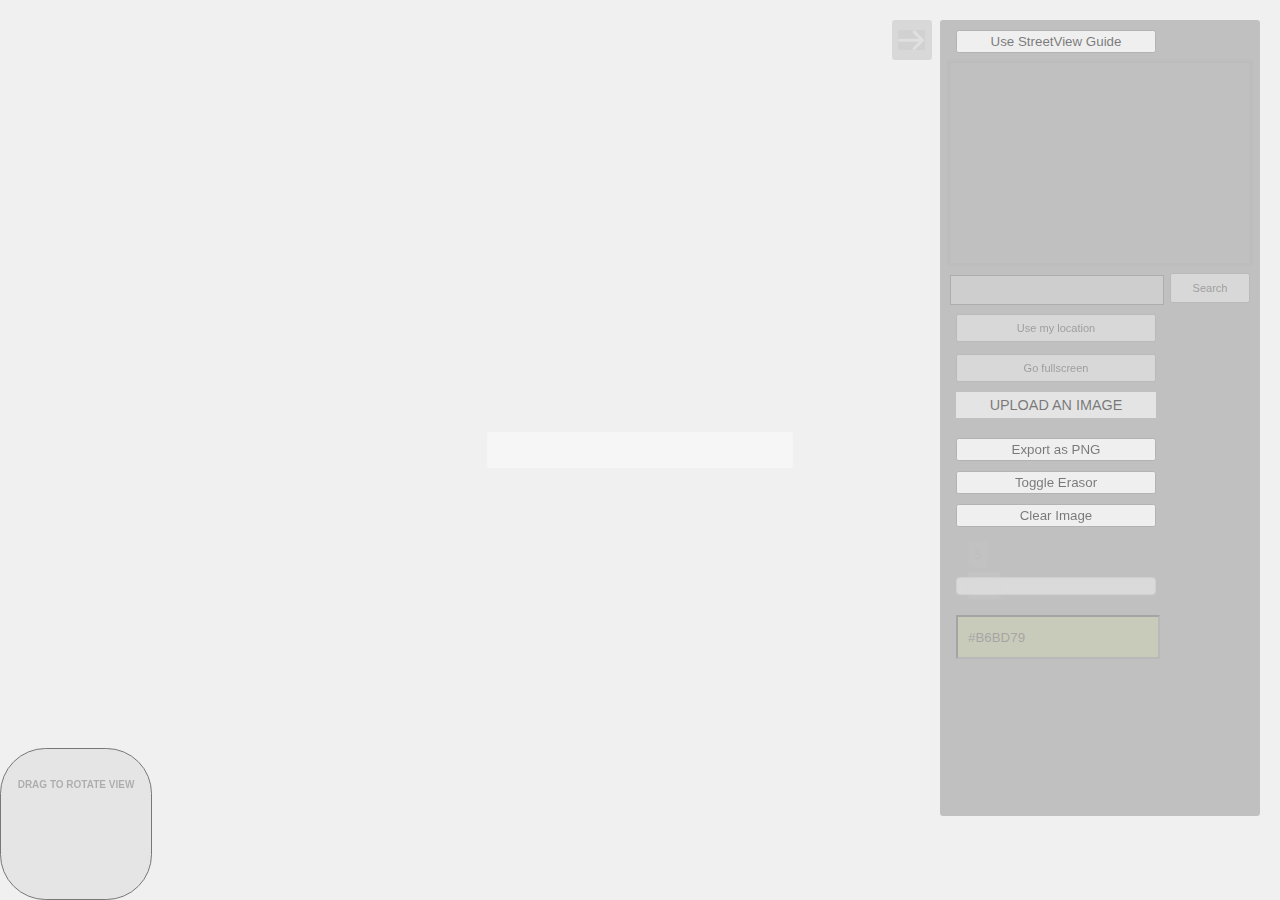
==== commit 1f5f333e: "Update index.html" ====
--- a/index.html
+++ b/index.html
@@ -28,7 +28,24 @@
 
 			</div>
 			<div id="environment"></div>
-
+			<form class="controls export">
+				<input type="button" value="Use StreetView Guide" id="useStreetView" onclick="toggleGuideMode()">
+			</form>
+			<div id="map"></div>
+
+			<div class="block" id="mapSearch">
+				<form id="map_form">
+					<input type="text" name="address" id="address" />
+					<button type="submit" class="primary button" id="searchButton" style="height: 30px; margin-left:2px; margin-bottom:10px">Search</button>
+				</form>
+			</div>
+			
+			<div class="block" id="mapControls">
+				<button type="submit" id="myLocationButton" style="width: 200px; height: 28px; margin-left:6px; margin-bottom:10px" class="button">Use my location</button>
+				<button type="submit" id="fullscreenButton" style="width: 200px; height: 28px; margin-left:6px; margin-bottom:10px" class="button">Go fullscreen</button>
+			</div>
+			
+			
 			<form name="form2" method="post" action="">
 				<input type="file" id="loadImageBtn">
 				<label for="loadImageBtn">UPLOAD AN IMAGE</label>
@@ -59,7 +76,11 @@
 
 	
 	<script type="text/javascript" src="./scripts/three.colin.min.js"></script>
+	<script type="text/javascript" src="./scripts/Stats.js"></script>
 	<script type="text/javascript" src="./scripts/OrbitControls.js"></script>
+	
+	<script type="text/javascript" src="https://maps.google.com/maps/api/js?sensor=false"></script>
+	<script type="text/javascript" src="./scripts/GSVPano.js"></script>
 	<script type="text/javascript" src="./scripts/nouislider.min.js"></script>
 	<script type="text/javascript" src="./scripts/jquery-2.1.4.min.js"></script>
 	<script type="text/javascript" src="./scripts/jqColorPicker.min.js"></script>
@@ -97,7 +118,7 @@
 		var panoWidth = 2048;
 		var panoHeight = 1024;
 		
-		var grid = true;
+		var grid = false;
 		var erasor = false;
 		
 		// google geo Pano tracing objects
@@ -123,7 +144,24 @@
 			lat = 15;
 
 		window.onload = function(){
-	
+			if(navigator.onLine){
+					// create streeview interface
+					createStreeView();
+					document.getElementById("useStreetView").disabled = false;
+					//  setup map button functionality
+					loadPanorama( myLatlng );
+				}else{
+					loadPanorama( myLatlng );
+					document.getElementById("useStreetView").disabled = true;
+				}
+				
+				var el = document.getElementById( 'myLocationButton' );
+						el.addEventListener( 'click', function( event ) {
+						event.preventDefault();
+						navigator.geolocation.getCurrentPosition( geoSuccess, geoError );
+					}, false );
+				navigator.pointer = navigator.pointer || navigator.webkitPointer;
+				
 			init();
 		}
 		
@@ -131,7 +169,7 @@
 		// setup for Geo Map loading
 		function setProgress( progress ) {
 				bar.style.width = ( preloader.clientWidth - 6 ) * progress / 100 + 'px';
-		}
+			}
 			
 		function showProgress( show ) {
 			preloader.style.opacity = ( show == true )?1:0;
@@ -152,6 +190,17 @@
 			}
 		}
 		
+		function geoSuccess( position ) {
+		
+			var currentLocation = new google.maps.LatLng( position.coords.latitude, position.coords.longitude );
+			map.panTo( currentLocation );
+			addMarker( currentLocation ); // move to position (thanks @theCole!)
+
+		}
+			
+		function geoError( message ) {
+			showError( message );
+		}
 			
 		function showError( message ) {
 			errorDiv.innerHTML = message;
@@ -164,144 +213,216 @@
 
 		// init scene and canvas objects
 		var myLatlng;
+
+		function createStreeView(){
+			// setup google maps control div
+				var locations = [
+					{ lat: 51.50700703827454, lng: -0.12791916931155356 },
+					{ lat: 32.6144404, lng: -108.9852017 },
+					{ lat: 39.36382677360614, lng: 8.431220278759724 },
+					{ lat: 59.30571937680209, lng: 4.879402148657164 },
+					{ lat: 28.240385123352873, lng: -16.629988706884774 },
+					{ lat: 50.09072314148827, lng: 14.393133454556278 },
+					{ lat: 41.413416092316275, lng: 2.1531126527786455 },
+					{ lat: 35.69143938066447, lng: 139.695139627539 },
+					{ lat: 35.67120372775569, lng: 139.77167914398797 },
+					{ lat: 54.552083679428065, lng: -3.297380963134742 }
+				];
+				
+				var pos;
+				if( window.location.hash ) {
+					parts = window.location.hash.substr( 1 ).split( ',' );
+					pos = { lat: parts[ 0 ], lng: parts[ 1 ] };
+				} else {
+					pos = locations[ Math.floor( Math.random() * locations.length ) ];
+				}
+				
+				myLatlng = new google.maps.LatLng( pos.lat, pos.lng );
+				
+				var myOptions = {
+					zoom: 14,
+					center: myLatlng,
+					mapTypeId: google.maps.MapTypeId.ROADMAP,
+					streetViewControl: false
+				}
+				map = new google.maps.Map( document.getElementById( 'map' ), myOptions );
+				google.maps.event.addListener(map, 'click', function(event) {
+					addMarker(event.latLng);
+				});
+				
+				geocoder = new google.maps.Geocoder();
+		}
 		
 		function init() {
 		
-			var myScrollBtn = document.getElementById("scrollCam");
-
-			myScrollBtn.style.left = (window.innerWidth/2 - myScrollBtn.clientWidth/2) + "px";
-			myScrollBtn.style.bottom = ((-1 * myScrollBtn.clientHeight/2 - 10) + "px");
-		
-			container = document.createElement( 'div' );
-			container.id = "container";
-			document.body.appendChild( container );
-				
-			canvas = document.createElement('canvas');
-			canvas.width = panoWidth;
-			canvas.height = panoHeight;
-			context = canvas.getContext('2d');
+				var myScrollBtn = document.getElementById("scrollCam");
+
+				myScrollBtn.style.left = (window.innerWidth/2 - myScrollBtn.clientWidth/2) + "px";
+				myScrollBtn.style.bottom = ((-1 * myScrollBtn.clientHeight/2 - 10) + "px");
+		
+				container = document.createElement( 'div' );
+				container.id = "container";
+				document.body.appendChild( container );
+				
+				canvas = document.createElement('canvas');
+				canvas.width = panoWidth;
+				canvas.height = panoHeight;
+				context = canvas.getContext('2d');
 					
-			context.lineJoin = context.lineCap = 'round';
-			context.lineColor = "#FF0000";
+				context.lineJoin = context.lineCap = 'round';
+				context.lineColor = "#FF0000";
 	
-			//create three.js scene
-
-			scene = new THREE.Scene();
-				
-			camera = new THREE.PerspectiveCamera( fov, window.innerWidth / window.innerHeight, 1, 1100 );
-			scene.add( camera );
-				
-			// create sphere for streetview behind painting surface
-				
-			mesh = new THREE.Mesh( new THREE.SphereGeometry( 500, 60, 40 ), new THREE.MeshBasicMaterial( { map: THREE.ImageUtils.loadTexture( './Images/gridWorld.jpg' ) } ) );
-			mesh.scale.x = -1;
-			scene.add( mesh );	
-				
-			// create paintable texture from canvas
-			texture = new THREE.Texture(canvas);
-			texture.generateMipmaps = false;
-			texture.magFilter = THREE.LinearFilter;
-			texture.minFilter = THREE.LinearFilter;
-				
-			material = new THREE.MeshBasicMaterial({
-					map : texture,
-					transparent: true,
-					opacity: 1.0
-						
-			});
-			texture.flipY = true;
-				
-			texture.needsUpdate = true;
-				
-			geometry = new THREE.SphereGeometry( 40, 40, 40 );
-			geometry.applyMatrix(new THREE.Matrix4().makeScale(-1, 1, 1));
-				
-			object = new THREE.Mesh( geometry, material );
-			//object.dynamic = true;
-				
-			scene.add( object );
-			camera.position.x = 0.1;
-
-			raycaster = new THREE.Raycaster();
-
-			renderer = new THREE.WebGLRenderer({ alpha: true });
-			renderer.setClearColor( 0xFFFFFF );
-			renderer.setPixelRatio( window.devicePixelRatio );
-			renderer.setSize( window.innerWidth, window.innerHeight );
-			renderer.sortObjects = false;
-			container.appendChild(renderer.domElement);
-
-
-			document.addEventListener( 'mousemove', onDocumentMouseMove, false );
-			document.addEventListener('touchmove', onDocumentTouchMove, false );
-
-		function lockPointer () {
+				//create three.js scene
+
+				scene = new THREE.Scene();
+				
+				camera = new THREE.PerspectiveCamera( fov, window.innerWidth / window.innerHeight, 1, 1100 );
+				scene.add( camera );
+				
+				// create sphere for streetview behind painting surface
+				
+				mesh = new THREE.Mesh( new THREE.SphereGeometry( 500, 60, 40 ), new THREE.MeshBasicMaterial( { map: THREE.ImageUtils.loadTexture( './Images/placeholder.jpg' ) } ) );
+				mesh.scale.x = -1;
+				scene.add( mesh );	
+				
+				// create paintable texture from canvas
+				texture = new THREE.Texture(canvas);
+				texture.generateMipmaps = false;
+				texture.magFilter = THREE.LinearFilter;
+				texture.minFilter = THREE.LinearFilter;
+				
+				material = new THREE.MeshBasicMaterial({
+						map : texture,
+						transparent: true,
+						opacity: 1.0
+						
+				});
+				texture.flipY = true;
+				
+				texture.needsUpdate = true;
+				
+				geometry = new THREE.SphereGeometry( 40, 40, 40 );
+				geometry.applyMatrix(new THREE.Matrix4().makeScale(-1, 1, 1));
+				
+				object = new THREE.Mesh( geometry, material );
+				//object.dynamic = true;
+				
+				scene.add( object );
+				camera.position.x = 0.1;
+
+				raycaster = new THREE.Raycaster();
+
+				renderer = new THREE.WebGLRenderer({ alpha: true });
+				renderer.setClearColor( 0xFFFFFF );
+				renderer.setPixelRatio( window.devicePixelRatio );
+				renderer.setSize( window.innerWidth, window.innerHeight );
+				renderer.sortObjects = false;
+				container.appendChild(renderer.domElement);
+
+				stats = new Stats();
+				stats.domElement.style.position = 'absolute';
+				stats.domElement.style.top = '0px';
+				container.appendChild( stats.domElement );
+
+				document.addEventListener( 'mousemove', onDocumentMouseMove, false );
+				document.addEventListener('touchmove', onDocumentTouchMove, false );
+
+				function lockPointer () {
 					
-				if( navigator.pointer ) {
-					navigator.pointer.lock( document.body, function() {  
-						console.log( 'Pointer locked' ); 
-					}, function() { 
+					if( navigator.pointer ) {
+						navigator.pointer.lock( document.body, function() {  
+							console.log( 'Pointer locked' ); 
+						}, function() { 
 							console.log( 'No pointer lock' ); 
-					} );  
-				}
-			}
-				
-		var el = document.getElementById( 'fullscreenButton' );
-				
-			if( el ) {
-				el.addEventListener( 'click', function( e ) {
+						} );  
+					}
+				}
+				
+				var el = document.getElementById( 'fullscreenButton' );
+				
+				if( el ) {
+					el.addEventListener( 'click', function( e ) {
 					
-					var myScrollBtn = document.getElementById("scrollCam");
-
-					myScrollBtn.style.left = (screen.width/2 - myScrollBtn.clientWidth/2) + "px";
-					myScrollBtn.style.bottom = ((-1 * myScrollBtn.clientHeight/2 - 10) + "px");
-						
-					document.body.onwebkitfullscreenchange = function(e) {
-						
-						lockPointer();
-						document.body.onwebkitfullscreenchange = function() {
-							
+						var myScrollBtn = document.getElementById("scrollCam");
+
+						myScrollBtn.style.left = (screen.width/2 - myScrollBtn.clientWidth/2) + "px";
+						myScrollBtn.style.bottom = ((-1 * myScrollBtn.clientHeight/2 - 10) + "px");
+						
+						document.body.onwebkitfullscreenchange = function(e) {
+						
+							lockPointer();
+							document.body.onwebkitfullscreenchange = function() {
+							
+							};
 						};
-					};
-					document.body.onmozfullscreenchange = function(e) {
-							
-						lockPointer();
-						document.body.onmozfullscreenchange = function() {
-
+						document.body.onmozfullscreenchange = function(e) {
+							
+							lockPointer();
+							document.body.onmozfullscreenchange = function() {
+
+							};
 						};
-					};
-					if( document.body.webkitRequestFullScreen ) document.body.webkitRequestFullScreen();
-					if( document.body.mozRequestFullScreen ) document.body.mozRequestFullScreen();
-					e.preventDefault();
+						if( document.body.webkitRequestFullScreen ) document.body.webkitRequestFullScreen();
+						if( document.body.mozRequestFullScreen ) document.body.mozRequestFullScreen();
+						e.preventDefault();
+					}, false );
+				}
+				
+				el = document.getElementById( 'searchButton' );
+				el.addEventListener( 'click', function( event ) {
+					event.preventDefault();
+					findAddress( document.getElementById("address").value );
 				}, false );
-			}
-				
-				
-			errorDiv = document.getElementById( 'error' );
-			messageDiv = document.getElementById( 'message' );
-				
-			controls = new THREE.OrbitControls(camera);
-			controls.noPan = true;
-			controls.noZoom = true; 
-			controls.autoRotate = false;
-			controls.autoRotateSpeed = 0.00;
-			controls.enabled = false;
-				
-			if(myDevice == "computer browser") {
-				container.addEventListener("mousedown", cmouseDown, false);
-				scrollCam.addEventListener("mousedown", toggleCamControls, false);
-			}else{
-
-			}
-				
-			container.addEventListener( 'touchstart', ctouchStart, false);
-			scrollCam.addEventListener("touchstart", toggleCamControlsT, false);
-				
-			render();
-				
-		}// end of init
-			
-			
+				
+				errorDiv = document.getElementById( 'error' );
+				messageDiv = document.getElementById( 'message' );
+				
+				controls = new THREE.OrbitControls(camera);
+				controls.noPan = true;
+				controls.noZoom = true; 
+				controls.autoRotate = false;
+				controls.autoRotateSpeed = 0.00;
+				controls.enabled = false;
+				
+				if(myDevice == "computer browser") {
+					container.addEventListener("mousedown", cmouseDown, false);
+					scrollCam.addEventListener("mousedown", toggleCamControls, false);
+				}else{
+
+				}
+				
+				container.addEventListener( 'touchstart', ctouchStart, false);
+				scrollCam.addEventListener("touchstart", toggleCamControlsT, false);
+				
+				render();
+				
+			}// end of init
+			
+			function findAddress( address ) {
+		
+				showMessage( 'Getting coordinates...' );
+				geocoder.geocode( { 'address': address}, function(results, status) {
+					if (status == google.maps.GeocoderStatus.OK) {
+						map.setCenter(results[0].geometry.location);
+						showMessage( 'Address found.' );
+						addMarker( results[0].geometry.location );
+					} else {
+						showError("Geocode was not successful for the following reason: " + status);
+						showProgress( false );
+					}
+				});
+				google.maps.GeocoderStatus.OK;
+			}
+			
+			function addMarker(location) {
+				if( marker ) marker.setMap( null );
+				marker = new google.maps.Marker({
+					position: location,
+					map: map
+				});
+				marker.setMap( map ); 
+				loadPanorama( location );
+			}
 			
 			function loadimage(e1) {
 				var filename = e1.target.files[0]; 
@@ -327,15 +448,55 @@
 
 			function loadPanorama( location ) {
 			
-				
-				
-				setProgress( 0 );
-				showProgress( true );
-				// instantiate a loader
-				var loader = new THREE.TextureLoader();
+				if(grid == false){
+					setProgress( 0 );
+					showProgress( true );
+					
+					loader = new GSVPANO.PanoLoader( {
+						useWebGL: false,
+						zoom: 3
+					} );
+					loader.onSizeChange = function() { 
+						
+					};
+					loader.onProgress = function( p ) {
+						setProgress( p );
+					};
+					loader.onError = function( message ) {
+						showError( message );
+						showProgress( false );
+					};
+					loader.onPanoramaLoad = function() {
+						
+						window.location.hash = location.lat() + ',' + location.lng();
+					
+						var source = this.canvas[ 0 ];
+						mesh.material.map = new THREE.Texture( source ); 
+						mesh.material.map.needsUpdate = true;
+						
+						
+						showMessage( 'Street view data ' + this.copyright + '.' );
+						
+						showProgress( false );
+					};
+
+					loader.load( location );
+
+					document.getElementById("map").style.visibility = "visible";
+					document.getElementById("map").style.height = "200px";
+					document.getElementById("mapControls").style.visibility = "visible";
+					document.getElementById("mapControls").style.height = "100px";
+					document.getElementById("mapSearch").style.visibility = "visible";
+					document.getElementById("mapSearch").style.height = "40px";
+				}else{
+				
+					setProgress( 0 );
+					showProgress( true );
+					// instantiate a loader
+					var loader = new THREE.TextureLoader();
 
 					// load a resource
-				loader.load(
+					loader.load(
 						// resource URL
 						'./images/gridWorld.jpg',
 						// Function when resource is loaded
@@ -357,7 +518,16 @@
 							console.log( 'An error happened' );
 						}
 					);
-
+					document.getElementById("map").style.visibility = "hidden";
+					document.getElementById("map").style.height = "0px";
+					document.getElementById("mapControls").style.visibility = "hidden";
+					document.getElementById("mapControls").style.height = "0px";
+					document.getElementById("mapSearch").style.visibility = "hidden";
+					document.getElementById("mapSearch").style.height = "0px";
+
+				}
+				
+				
 			}
 			
 			// setup window resize and camera controls
@@ -668,6 +838,7 @@
 				requestAnimationFrame(render);
 				controls.update();
 				//findUVs();
+				stats.update();
 				strokeColor = $('.color').css('background-color');
 				renderer.render( scene, camera );
 
@@ -679,9 +850,15 @@
 		
 		function toggleGuideMode(){
 		
+			if(grid == true){
+				grid = false;
+				document.getElementById("useStreetView").value = "Use Grid Guide"
+				loadPanorama( myLatlng );
+			}else{
 				grid = true;
 				document.getElementById("useStreetView").value = "Use StreetView Guide"
 				loadPanorama( myLatlng );
+			}
 		}
 	
 		function toggleCamControls(){
